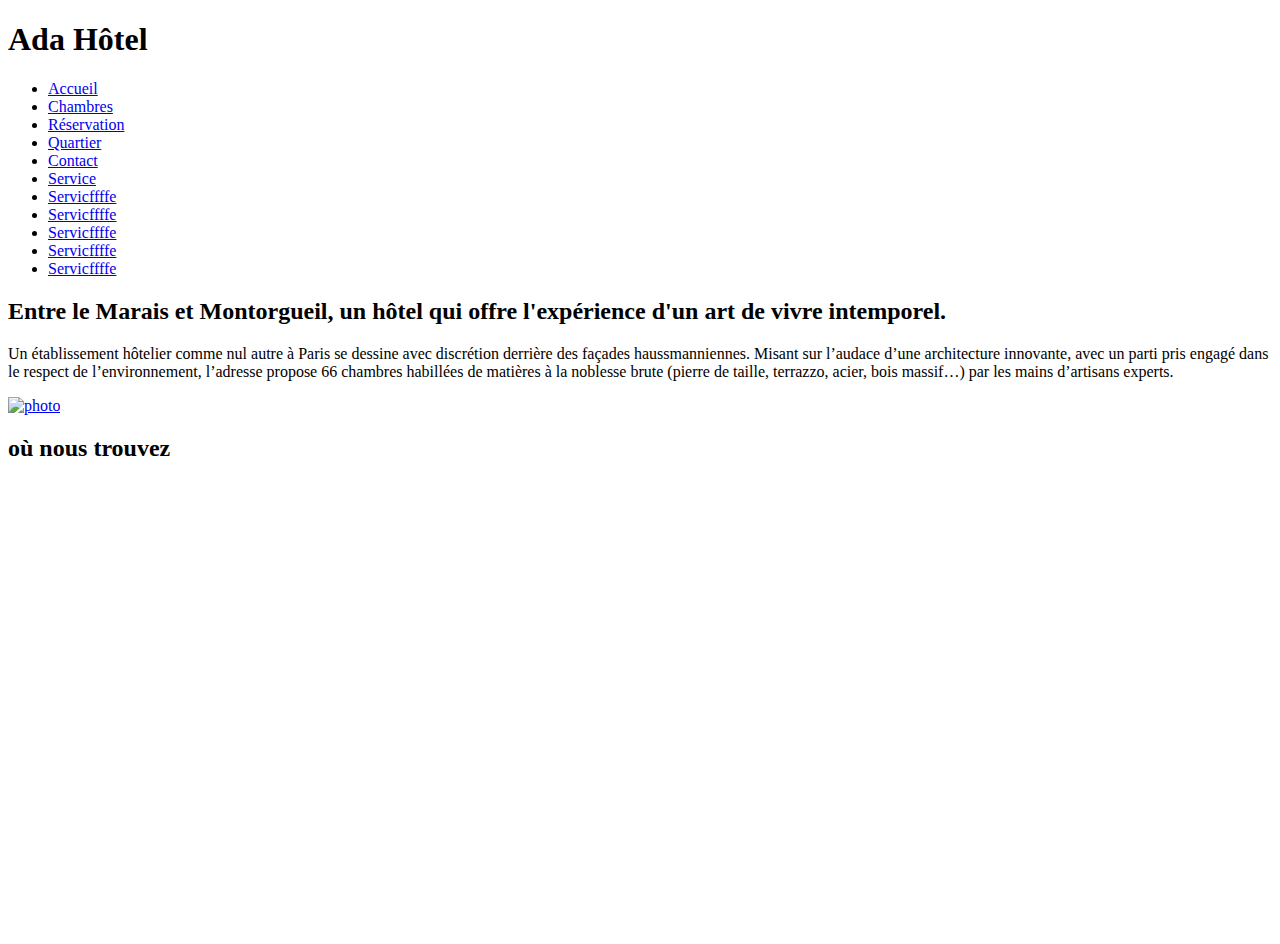
==== index.html @ bfcb80eb "ajout de li" ====
<!DOCTYPE html>
<html>
<head>
	<link href="https://fonts.googleapis.com/css?family=Abel|Indie+Flower|Open+Sans&display=swap" rel="stylesheet">
	<link rel="stylesheet" type="text/css" href="assets/css/adahotel.css"/>
	<title>Ada Hotel</title>
</head>


<body>
	<!-- le titre hôtel!-->
	<div class="titre-hotel">
		<h1>Ada Hôtel</h1>
	</div>
	  <!-- le menu principal du site!-->
	<div class="menu-site">
		<nav>
			<ul>
		  	<li><a href="index.html" target="_blank">Accueil</a></li>
		  	<li><a href="chambres.html">Chambres</a></li>
		  	<li><a href="reservation.html">Réservation</a></li>
		  	<li><a href="quartier.html">Quartier</a></li>
			  <li><a href="contact.html">Contact</a></li>
				<li><a href="service.html">Service</a></li>
				<li><a href="service.html">Servicffffe</a></li>
				<li><a href="service.html">Servicffffe</a></li>
				<li><a href="service.html">Servicffffe</a></li>
				<li><a href="service.html">Servicffffe</a></li>
			  <li><a href="service.html">Servicffffe</a></li>
	    </ul>
	  </nav>
	</div>
	  <!--contenu!-->
	<div class="titre-page">
			<h2> Entre le Marais et Montorgueil, un hôtel qui offre l'expérience d'un art de vivre intemporel.</h2>

			<p>
		 	Un établissement hôtelier comme nul autre à Paris se dessine avec discrétion derrière des façades haussmanniennes.
			Misant sur l’audace d’une architecture innovante, avec un parti pris engagé dans le respect de l’environnement,
			l’adresse propose 66 chambres habillées de matières à la noblesse brute (pierre de taille, terrazzo, acier, bois massif…)
			par les mains d’artisans experts.
		  </p>
			<a href="assets/images/facade.png"><img src="assets/images/facade.png" alt="photo" height="450"/></a>
	</div>


	<div class="localisation">
		<h2>où nous trouvez</h2>
		<iframe src="https://www.google.com/maps/embed?pb=!1m18!1m12!1m3!1d2624.655286409216!2d2.3446153156746066!3d48.86478337928808!2m3!1f0!2f0!3f0!3m2!1i1024!2i768!4f13.1!3m3!1m2!1s0x47e66e1841ac40c1%3A0x24435f0d49000a2e!2sRue%20Montorgueil%2C%20Paris!5e0!3m2!1sfr!2sfr!4v1581268474817!5m2!1sfr!2sfr" width="600" height="450" frameborder="0" style="border:0;" allowfullscreen="">
		</iframe>
	</div>

</body>
</html>
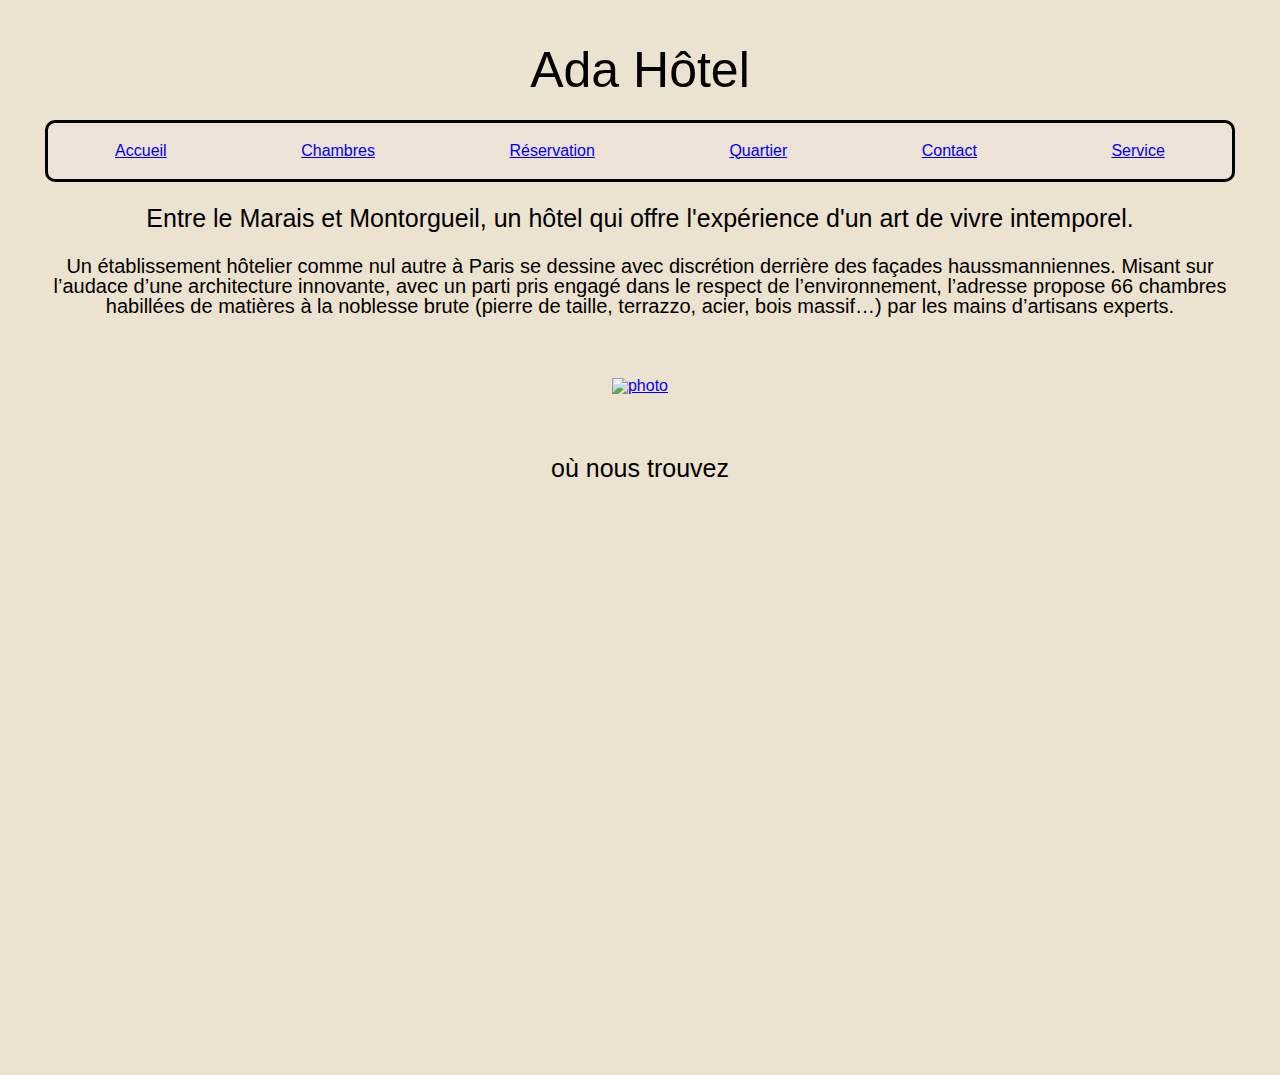
==== commit 63587ab4: "changement divers" ====
--- a/index.html
+++ b/index.html
@@ -3,6 +3,9 @@
 <head>
 	<link href="https://fonts.googleapis.com/css?family=Abel|Indie+Flower|Open+Sans&display=swap" rel="stylesheet">
 	<link rel="stylesheet" type="text/css" href="assets/css/adahotel.css"/>
+	<script src="https://kit.fontawesome.com/cda14efb56.js" crossorigin="anonymous"></script>
+	<link rel="shortcut icon" href="/favicon.ico" type="image/x-icon">
+  <link rel="icon" href="assets/images/favicon.ico" type="image/x-icon">
 	<title>Ada Hotel</title>
 </head>
 
@@ -22,11 +25,6 @@
 		  	<li><a href="quartier.html">Quartier</a></li>
 			  <li><a href="contact.html">Contact</a></li>
 				<li><a href="service.html">Service</a></li>
-				<li><a href="service.html">Servicffffe</a></li>
-				<li><a href="service.html">Servicffffe</a></li>
-				<li><a href="service.html">Servicffffe</a></li>
-				<li><a href="service.html">Servicffffe</a></li>
-			  <li><a href="service.html">Servicffffe</a></li>
 	    </ul>
 	  </nav>
 	</div>
@@ -40,15 +38,24 @@
 			l’adresse propose 66 chambres habillées de matières à la noblesse brute (pierre de taille, terrazzo, acier, bois massif…)
 			par les mains d’artisans experts.
 		  </p>
+	</div>
+
+	<div class="picture">
 			<a href="assets/images/facade.png"><img src="assets/images/facade.png" alt="photo" height="450"/></a>
 	</div>
 
 
 	<div class="localisation">
 		<h2>où nous trouvez</h2>
+	</div>
+	<div class="picture">
 		<iframe src="https://www.google.com/maps/embed?pb=!1m18!1m12!1m3!1d2624.655286409216!2d2.3446153156746066!3d48.86478337928808!2m3!1f0!2f0!3f0!3m2!1i1024!2i768!4f13.1!3m3!1m2!1s0x47e66e1841ac40c1%3A0x24435f0d49000a2e!2sRue%20Montorgueil%2C%20Paris!5e0!3m2!1sfr!2sfr!4v1581268474817!5m2!1sfr!2sfr" width="600" height="450" frameborder="0" style="border:0;" allowfullscreen="">
 		</iframe>
 	</div>
 
+	<footer>
+		<i class="fab fa-facebook-square"></i>
+	</footer>
+
 </body>
 </html>
--- a/assets/css/adahotel.css
+++ b/assets/css/adahotel.css
@@ -0,0 +1,194 @@
+/* http://meyerweb.com/eric/tools/css/reset/
+   v2.0 | 20110126
+   License: none (public domain)
+*/
+
+html, body, div, span, applet, object, iframe,
+h1, h2, h3, h4, h5, h6, p, blockquote, pre,
+a, abbr, acronym, address, big, cite, code,
+del, dfn, em, img, ins, kbd, q, s, samp,
+small, strike, strong, sub, sup, tt, var,
+b, u, i, center,
+dl, dt, dd, ol, ul, li,
+fieldset, form, label, legend,
+table, caption, tbody, tfoot, thead, tr, th, td,
+article, aside, canvas, details, embed,
+figure, figcaption, footer, header, hgroup,
+menu, nav, output, ruby, section, summary,
+time, mark, audio, video {
+	margin: 0;
+	padding: 0;
+	border: 0;
+	font-size: 100%;
+	font: inherit;
+	vertical-align: baseline;
+}
+/* HTML5 display-role reset for older browsers */
+article, aside, details, figcaption, figure,
+footer, header, hgroup, menu, nav, section {
+	display: block;
+}
+body {
+	line-height: 1;
+	padding: 20px;
+}
+ol, ul {
+	list-style: none;
+}
+blockquote, q {
+	quotes: none;
+}
+blockquote:before, blockquote:after,
+q:before, q:after {
+	content: '';
+	content: none;
+}
+table {
+	border-collapse: collapse;
+	border-spacing: 0;
+}
+
+
+/*mon CSS*/
+/* shift-commande-slash */
+
+body {
+  font-family: 'Nunito Sans', sans-serif;
+    background-color: #ece2d0;
+}
+
+.titre-hotel {
+	font-size: 50px;
+}
+
+.titre-page,p {
+	font-size: 20px;
+}
+
+h2 {
+	font-size: 25px;
+}
+
+h3 {
+font-size: 20px;
+}
+
+.titre-hotel, h2, p {
+  text-align: center;
+	margin-left: 2%;
+	margin-right: 2%;
+	margin-top: 2%;
+	margin-bottom: 2%;
+}
+
+nav ul {
+   padding-left: 100px;
+   display:flex;                  /*pour mettre côte à côte la liste*/
+   justify-content: space-around;  /*pour placer le menu: u centre, a gauche,...*/
+	 margin-left: 2%;
+	 margin-right: 2%;
+   background-color: #ece2d6;
+   border-width: medium;
+   border-style:solid;
+   border-color: black;
+   border-radius: 10px;
+   padding: 0px;
+
+}
+
+nav ul li {
+  margin:auto;
+  font-size: 16px;
+  padding:20px;
+}
+
+.picture {
+	display: flex;
+	justify-content: center;
+	margin: 5%;
+
+}
+
+.border-chambre {
+		border-width:1px;
+		border-style:solid;
+		border-color:black;
+		width: 100%;
+		margin-bottom: 1%;
+		margin-top: 3%;
+}
+/*.les-types-de-chambres p,.les-types-de-chambres h3, .les-types-de-chambres a  {
+	text-align: left;
+	margin: 0px;
+}*/
+
+.room-text {
+	display: flex;
+	flex-direction: column;
+	justify-content: space-between;
+	width: 50%;
+}
+
+.detail-chambre {
+	display: flex;
+	justify-content: flex-end;
+	padding:1px;
+	width: 50%;
+}
+
+.detail-chambre ul li {
+	padding:1px;
+	list-style-type:disc;
+}
+
+
+.text-liste-chambre {
+	display: flex;
+}
+
+.bouton-resa {
+	color: white;
+	background-color: grey;
+	width: 105px;
+	height: 33px;
+	display: flex;
+	flex-direction: column;
+	justify-content: center;
+	align-items: center;
+	border-radius: 5%;
+
+}
+
+.services {
+border: medium solid #6495ed;
+border-collapse: collapse;
+width: 50%;
+}
+th {
+font-family: monospace;
+border: thin solid #6495ed;
+width: 50%;
+padding: 5px;
+background-color: #D0E3FA;
+background-image: url(sky.jpg);
+}
+td {
+font-family: sans-serif;
+border: thin solid #6495ed;
+width: 50%;
+padding: 5px;
+text-align: center;
+background-color: #ffffff;
+}
+caption {
+font-family: sans-serif;
+}
+
+
+
+
+                        /*input pas d'espace entre input et le crochet*/
+input[type=text]   {
+background-color: grey;
+
+}
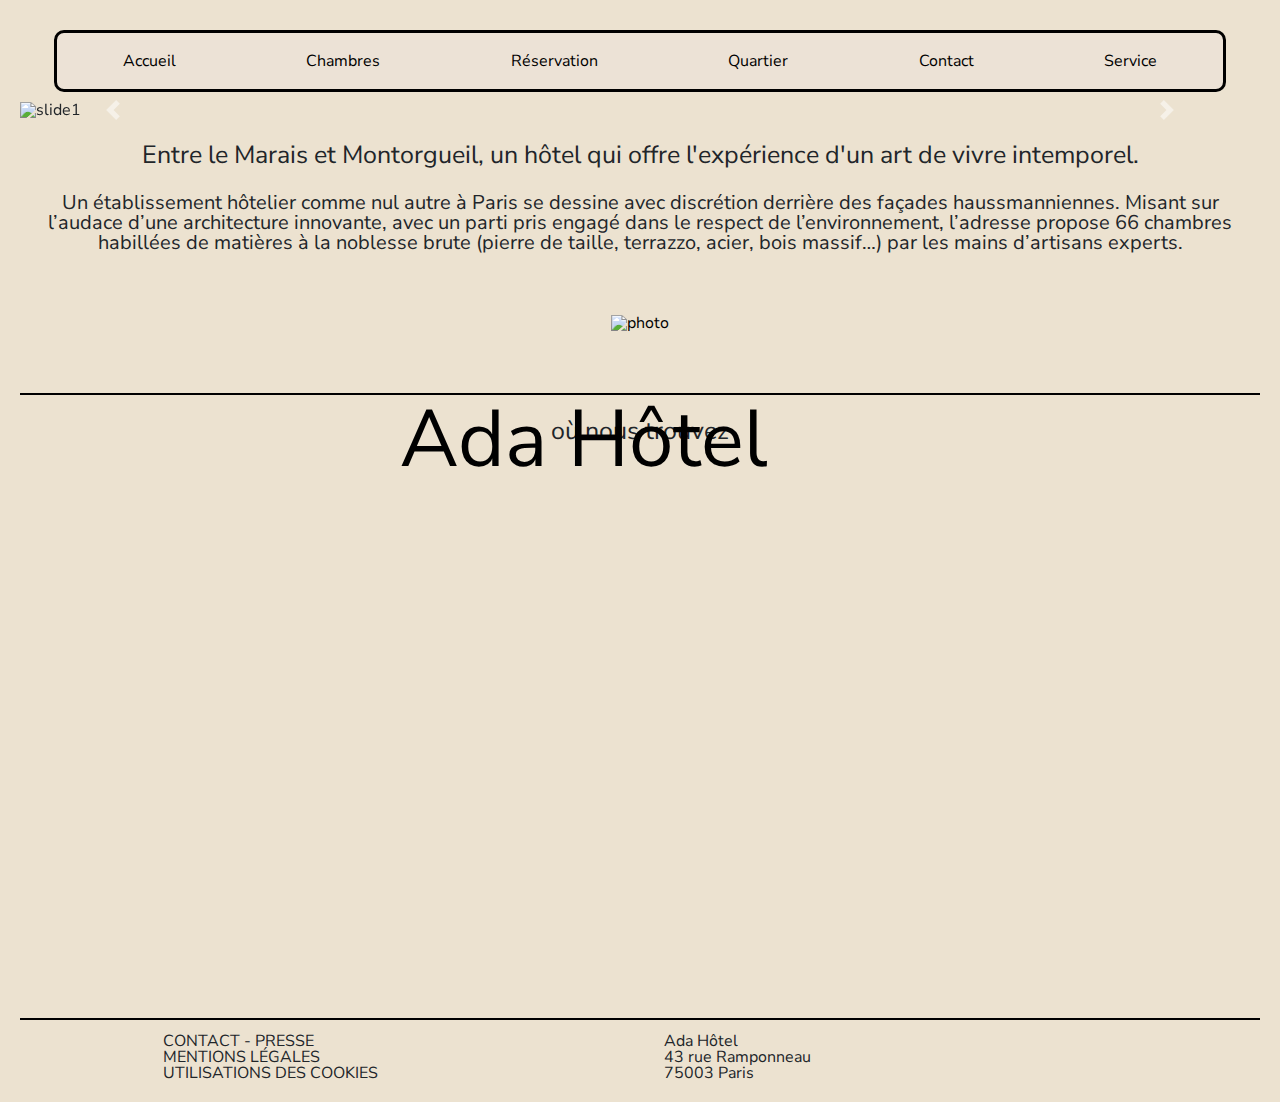
==== commit eab81d85: "dispoimages" ====
--- a/index.html
+++ b/index.html
@@ -1,33 +1,59 @@
 <!DOCTYPE html>
 <html>
 <head>
-	<link href="https://fonts.googleapis.com/css?family=Abel|Indie+Flower|Open+Sans&display=swap" rel="stylesheet">
+	<link href="https://fonts.googleapis.com/css?family=Nunito+Sans|Questrial&display=swap" rel="stylesheet">
+	<link rel="stylesheet" href="https://stackpath.bootstrapcdn.com/bootstrap/4.4.1/css/bootstrap.min.css" integrity="sha384-Vkoo8x4CGsO3+Hhxv8T/Q5PaXtkKtu6ug5TOeNV6gBiFeWPGFN9MuhOf23Q9Ifjh" crossorigin="anonymous">
+
 	<link rel="stylesheet" type="text/css" href="assets/css/adahotel.css"/>
 	<script src="https://kit.fontawesome.com/cda14efb56.js" crossorigin="anonymous"></script>
 	<link rel="shortcut icon" href="/favicon.ico" type="image/x-icon">
   <link rel="icon" href="assets/images/favicon.ico" type="image/x-icon">
+	<meta name="viewport" content="width=device-width, user-scalable=1">
 	<title>Ada Hotel</title>
 </head>
 
-
-<body>
-	<!-- le titre hôtel!-->
-	<div class="titre-hotel">
-		<h1>Ada Hôtel</h1>
-	</div>
-	  <!-- le menu principal du site!-->
+<header>
 	<div class="menu-site">
 		<nav>
 			<ul>
-		  	<li><a href="index.html" target="_blank">Accueil</a></li>
-		  	<li><a href="chambres.html">Chambres</a></li>
-		  	<li><a href="reservation.html">Réservation</a></li>
-		  	<li><a href="quartier.html">Quartier</a></li>
-			  <li><a href="contact.html">Contact</a></li>
+				<li><a href="index.html" target="_blank">Accueil</a></li>
+				<li><a href="chambres.html">Chambres</a></li>
+				<li><a href="reservation.html">Réservation</a></li>
+				<li><a href="quartier.html">Quartier</a></li>
+				<li><a href="contact.html">Contact</a></li>
 				<li><a href="service.html">Service</a></li>
-	    </ul>
-	  </nav>
+			</ul>
+		</nav>
 	</div>
+</header>
+
+<body>
+	<h1>Ada Hôtel</h1>
+
+
+	<div id="carouselExampleControls" class="carousel slide" data-ride="carousel">
+  <div class="carousel-inner">
+    <div class="carousel-item active">
+      <img src="https://pixabay.com/get/55e8dc414f54b108f5d08460825668204022dfe05b507748752d79dc/hotel-389256_1280.jpg" class="d-block w-100" alt="slide1">
+    </div>
+    <div class="carousel-item">
+      <img src="https://pixabay.com/get/54e6d2454c51a514f6d1867dda6d49214b6ac3e45659704f75287cd493/roses-2676639_1920.jpg" class="d-block w-100" alt="slide2">
+    </div>
+    <div class="carousel-item">
+      <img src="https://pixabay.com/get/52e4d4454f53a914f6d1867dda6d49214b6ac3e45659704f742f7fd690/hotel-4416515_1920.jpg" class="d-block w-100" alt="slide3">
+    </div>
+  </div>
+  <a class="carousel-control-prev" href="#carouselExampleControls" role="button" data-slide="prev">
+    <span class="carousel-control-prev-icon" aria-hidden="true"></span>
+    <span class="sr-only">Previous</span>
+  </a>
+  <a class="carousel-control-next" href="#carouselExampleControls" role="button" data-slide="next">
+    <span class="carousel-control-next-icon" aria-hidden="true"></span>
+    <span class="sr-only">Next</span>
+  </a>
+</div>
+
+
 	  <!--contenu!-->
 	<div class="titre-page">
 			<h2> Entre le Marais et Montorgueil, un hôtel qui offre l'expérience d'un art de vivre intemporel.</h2>
@@ -44,6 +70,7 @@
 			<a href="assets/images/facade.png"><img src="assets/images/facade.png" alt="photo" height="450"/></a>
 	</div>
 
+	<div class="border-chambre"></div>
 
 	<div class="localisation">
 		<h2>où nous trouvez</h2>
@@ -53,9 +80,34 @@
 		</iframe>
 	</div>
 
-	<footer>
-		<i class="fab fa-facebook-square"></i>
-	</footer>
+	<script src="https://code.jquery.com/jquery-3.4.1.slim.min.js" integrity="sha384-J6qa4849blE2+poT4WnyKhv5vZF5SrPo0iEjwBvKU7imGFAV0wwj1yYfoRSJoZ+n" crossorigin="anonymous"></script>
+<script src="https://cdn.jsdelivr.net/npm/popper.js@1.16.0/dist/umd/popper.min.js" integrity="sha384-Q6E9RHvbIyZFJoft+2mJbHaEWldlvI9IOYy5n3zV9zzTtmI3UksdQRVvoxMfooAo" crossorigin="anonymous"></script>
+<script src="https://stackpath.bootstrapcdn.com/bootstrap/4.4.1/js/bootstrap.min.js" integrity="sha384-wfSDF2E50Y2D1uUdj0O3uMBJnjuUD4Ih7YwaYd1iqfktj0Uod8GCExl3Og8ifwB6" crossorigin="anonymous"></script>
 
 </body>
+
+	<div class="border-chambre"></div>
+
+<footer>
+<div id="footer">
+
+	<div class="blabla-presse">
+		CONTACT - PRESSE <br> MENTIONS LÉGALES <br> UTILISATIONS DES COOKIES
+	</div>
+
+  <div class="nom-adress">
+		<h4>Ada Hôtel</h4>
+		<h5>43 rue Ramponneau</h5>
+		<h5>75003 Paris</h5>
+  </div>
+
+	<div class="icone">
+		<i class="fab fa-facebook-square"></i> <br>
+		<i class="fab fa-twitter"></i> <br>
+		<i class="fab fa-accessible-icon"></i> <br>
+	</div>
+</div>
+</footer>
+
+
 </html>
--- a/assets/css/adahotel.css
+++ b/assets/css/adahotel.css
@@ -49,16 +49,44 @@
 }
 
 
+
 /*mon CSS*/
 /* shift-commande-slash */
+
+/*header {
+display: flex;
+justify-content: center;
+background-image: url("../images/bleu.jpg");
+background-repeat: no-repeat;
+background-size: auto;
+background-position: center;
+height: 200px;
+margin-bottom: 10px;
+border-radius: 50%;
+} */
+
+header {
+	margin: 10px;
+}
+
 
 body {
   font-family: 'Nunito Sans', sans-serif;
     background-color: #ece2d0;
 }
 
-.titre-hotel {
-	font-size: 50px;
+h1 {
+	position: absolute;
+	top:400px;
+	left: 400px;
+	z-index: 2;
+	display: flex;
+	justify-content: center;
+	align-items: center;
+	color: black;
+	font-size: 80px;
+	justify-content: center;
+
 }
 
 .titre-page,p {
@@ -102,6 +130,9 @@
   padding:20px;
 }
 
+a {
+	color: black;
+}
 .picture {
 	display: flex;
 	justify-content: center;
@@ -129,6 +160,7 @@
 	width: 50%;
 }
 
+
 .detail-chambre {
 	display: flex;
 	justify-content: flex-end;
@@ -144,6 +176,10 @@
 
 .text-liste-chambre {
 	display: flex;
+}
+
+.bouton-resa a {
+	color: white;
 }
 
 .bouton-resa {
@@ -184,11 +220,20 @@
 font-family: sans-serif;
 }
 
-
-
-
                         /*input pas d'espace entre input et le crochet*/
-input[type=text]   {
+input[type=text] {
 background-color: grey;
-
-}
+}
+
+#footer {
+	display: flex;
+	justify-content: space-around;
+}
+
+.icone {
+	display:flex;
+	justify-content: flex-end;
+	justify-content: space-around;
+	padding:10px;
+	font-size: 180%;
+}
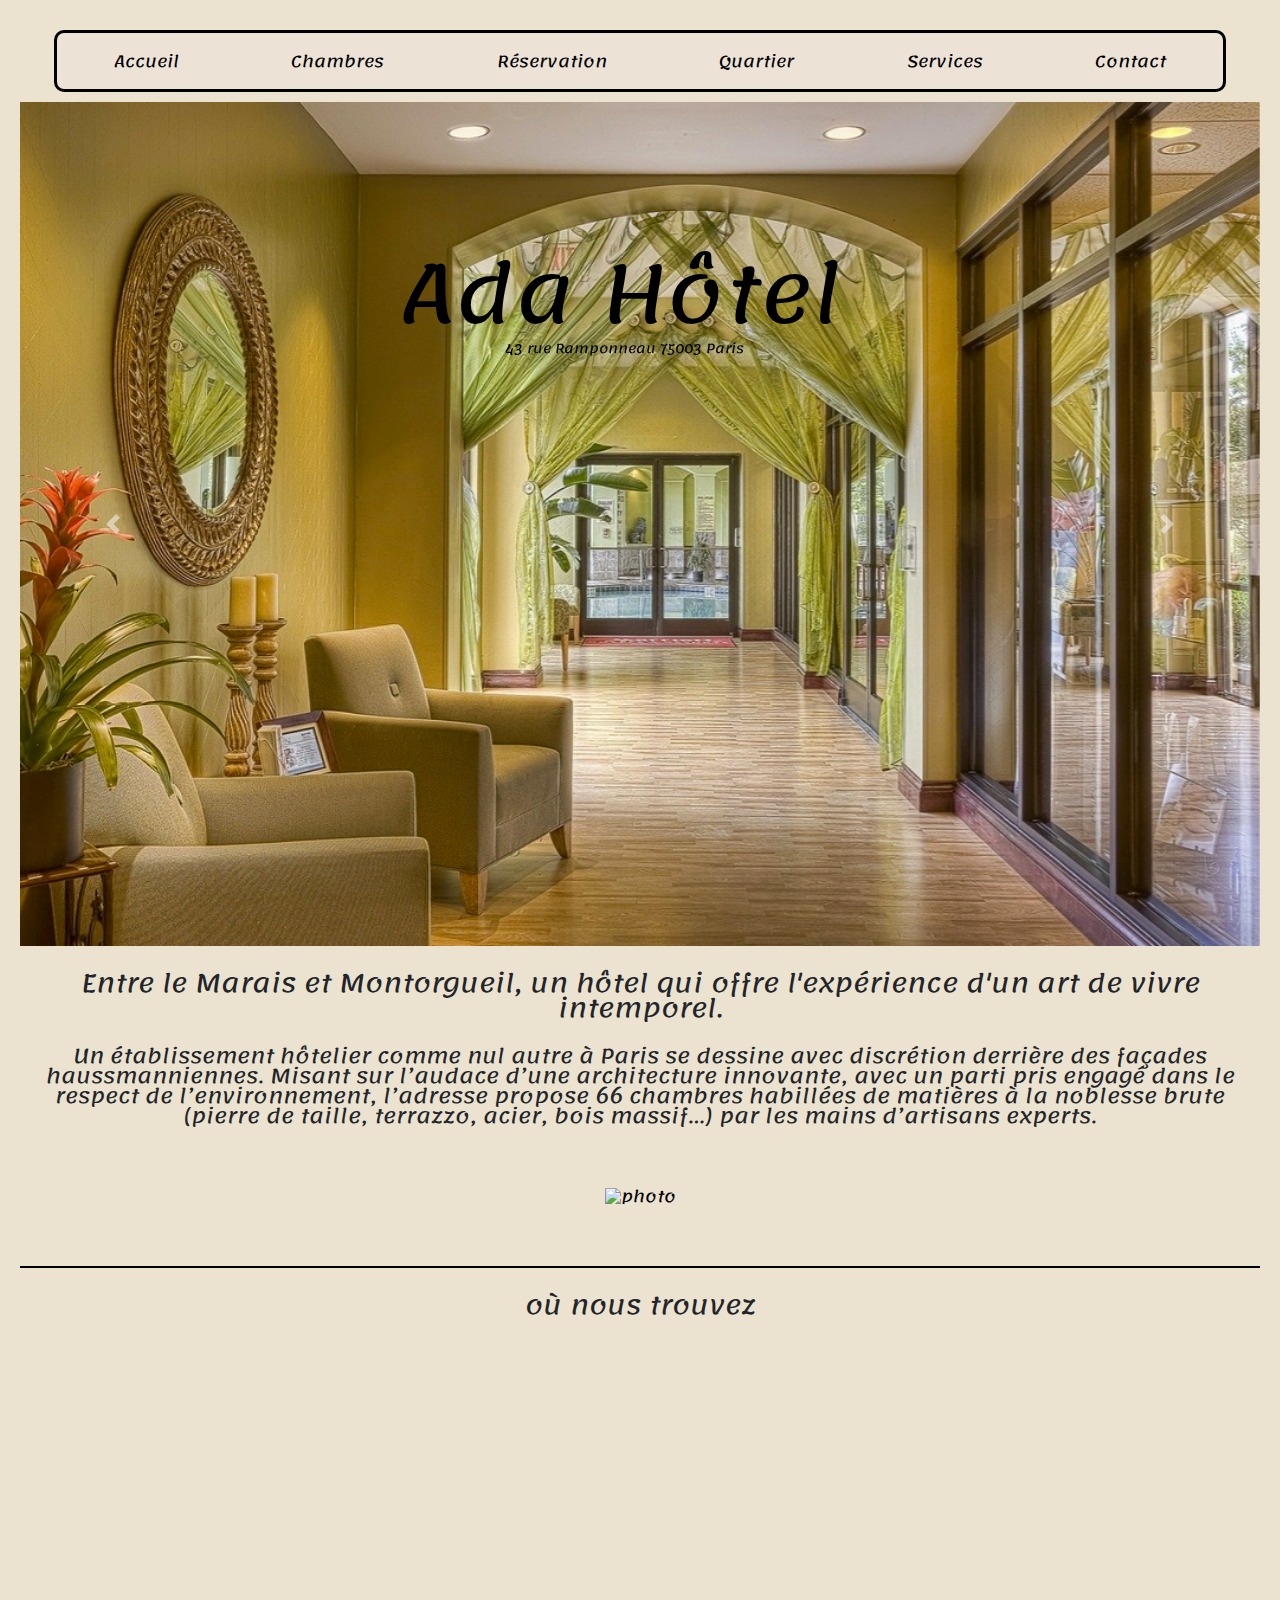
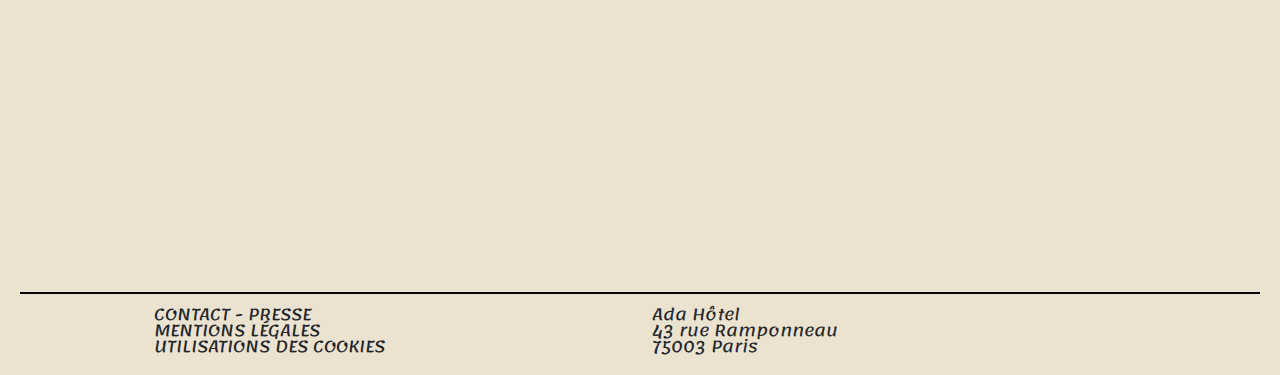
==== commit 63c9977f: "slide" ====
--- a/index.html
+++ b/index.html
@@ -1,7 +1,7 @@
 <!DOCTYPE html>
 <html>
 <head>
-	<link href="https://fonts.googleapis.com/css?family=Nunito+Sans|Questrial&display=swap" rel="stylesheet">
+  <link href="https://fonts.googleapis.com/css?family=Lemonada&display=swap" rel="stylesheet">
 	<link rel="stylesheet" href="https://stackpath.bootstrapcdn.com/bootstrap/4.4.1/css/bootstrap.min.css" integrity="sha384-Vkoo8x4CGsO3+Hhxv8T/Q5PaXtkKtu6ug5TOeNV6gBiFeWPGFN9MuhOf23Q9Ifjh" crossorigin="anonymous">
 
 	<link rel="stylesheet" type="text/css" href="assets/css/adahotel.css"/>
@@ -20,8 +20,8 @@
 				<li><a href="chambres.html">Chambres</a></li>
 				<li><a href="reservation.html">Réservation</a></li>
 				<li><a href="quartier.html">Quartier</a></li>
+				<li><a href="service.html">Services</a></li>
 				<li><a href="contact.html">Contact</a></li>
-				<li><a href="service.html">Service</a></li>
 			</ul>
 		</nav>
 	</div>
@@ -29,18 +29,19 @@
 
 <body>
 	<h1>Ada Hôtel</h1>
+	<h6>43 rue Ramponneau 75003 Paris</h6>
 
 
 	<div id="carouselExampleControls" class="carousel slide" data-ride="carousel">
   <div class="carousel-inner">
     <div class="carousel-item active">
-      <img src="https://pixabay.com/get/55e8dc414f54b108f5d08460825668204022dfe05b507748752d79dc/hotel-389256_1280.jpg" class="d-block w-100" alt="slide1">
+      <img src="assets/images/slide1accueil.png" class="d-block w-100" alt="slide1">
     </div>
     <div class="carousel-item">
-      <img src="https://pixabay.com/get/54e6d2454c51a514f6d1867dda6d49214b6ac3e45659704f75287cd493/roses-2676639_1920.jpg" class="d-block w-100" alt="slide2">
+      <img src="assets/images/toit-terrasse.png" class="d-block w-100" alt="slide2">
     </div>
     <div class="carousel-item">
-      <img src="https://pixabay.com/get/52e4d4454f53a914f6d1867dda6d49214b6ac3e45659704f742f7fd690/hotel-4416515_1920.jpg" class="d-block w-100" alt="slide3">
+      <img src="assets/images/vue-beaubourg.png" class="d-block w-100" alt="slide3">
     </div>
   </div>
   <a class="carousel-control-prev" href="#carouselExampleControls" role="button" data-slide="prev">
--- a/assets/css/adahotel.css
+++ b/assets/css/adahotel.css
@@ -71,13 +71,13 @@
 
 
 body {
-  font-family: 'Nunito Sans', sans-serif;
+  font-family: 'Lemonada', cursive;
     background-color: #ece2d0;
 }
 
 h1 {
 	position: absolute;
-	top:400px;
+	top:254px;
 	left: 400px;
 	z-index: 2;
 	display: flex;
@@ -86,7 +86,19 @@
 	color: black;
 	font-size: 80px;
 	justify-content: center;
-
+}
+
+h6 {
+	position: absolute;
+	top:342px;
+	left: 505px;
+	z-index: 2;
+	display: flex;
+	justify-content: center;
+	align-items: center;
+	color: black;
+	font-size: 13px;
+	justify-content: center;
 }
 
 .titre-page,p {
@@ -99,6 +111,10 @@
 
 h3 {
 font-size: 20px;
+}
+
+.titre-hotel{
+	font-size: 50px;
 }
 
 .titre-hotel, h2, p {
